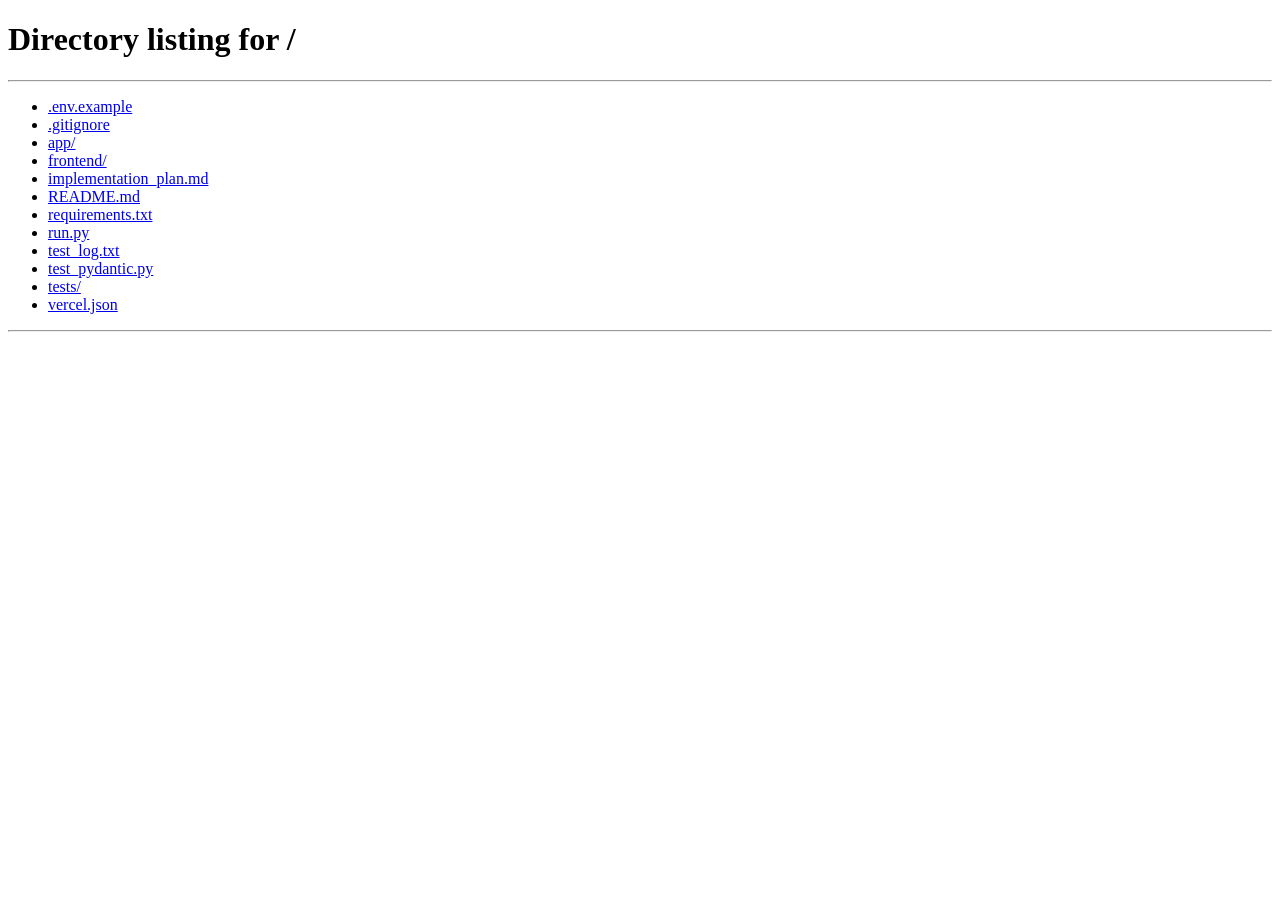
==== frontend/results.html @ 068594ff "feat: complete UI overhaul and pipeline split fixes" ====
<!DOCTYPE html>
<html lang="en">
<head>
    <meta charset="UTF-8">
    <meta name="viewport" content="width=device-width, initial-scale=1.0">
    <title>Results | Outreach Intelligence Hub</title>
    <meta name="description" content="Lead intelligence results with real-time filters, email, and on-demand AI outreach generation.">
    <link rel="preconnect" href="https://fonts.googleapis.com">
    <link rel="preconnect" href="https://fonts.gstatic.com" crossorigin>
    <link href="https://fonts.googleapis.com/css2?family=Inter:wght@300;400;500;600;700&family=Outfit:wght@400;600;800&display=swap" rel="stylesheet">
    <link rel="stylesheet" href="results.css">
</head>
<body>
    <div class="bg-glow blob-1"></div>
    <div class="bg-glow blob-2"></div>

    <div class="results-app">

        <!-- TOP NAVIGATION BAR -->
        <header class="results-topbar">
            <div class="topbar-left">
                <a href="/" class="back-btn">
                    <span class="back-arrow">←</span>
                    <span>New Campaign</span>
                </a>
                <div class="topbar-divider"></div>
                <div class="query-pill">
                    <span class="query-icon">🔍</span>
                    <span id="queryLabel" class="query-text">Loading results...</span>
                </div>
            </div>

            <div class="topbar-stats">
                <div class="t-stat">
                    <span class="t-val" id="statTotal">—</span>
                    <span class="t-label">Total Leads</span>
                </div>
                <div class="t-divider"></div>
                <div class="t-stat">
                    <span class="t-val accent-green" id="statHighScore">—</span>
                    <span class="t-label">Score 60+</span>
                </div>
                <div class="t-divider"></div>
                <div class="t-stat">
                    <span class="t-val accent-whatsapp" id="statWhatsapp">—</span>
                    <span class="t-label">WhatsApp</span>
                </div>
                <div class="t-divider"></div>
                <div class="t-stat">
                    <span class="t-val" id="statTime">—</span>
                    <span class="t-label">Process Time</span>
                </div>
            </div>

            <div class="topbar-actions">
                <button class="export-btn" id="exportBtn" onclick="exportCSV()">⬇ Export CSV</button>
            </div>
        </header>

        <div class="results-body">
            
            <div class="filter-backdrop hidden" id="filterBackdrop" onclick="toggleFilterPanel(false)"></div>

            <!-- FILTER SIDEBAR -->
            <aside class="filter-sidebar" id="filterSidebar">
                <div class="filter-sidebar-inner">

                    <div class="filter-header">
                        <h3 class="filter-title">Filters</h3>
                        <div style="display:flex; gap:8px;">
                            <button class="reset-all-btn" onclick="resetFilters()">Reset All</button>
                            <button class="close-filter-btn" onclick="toggleFilterPanel(false)">✕</button>
                        </div>
                    </div>

                    <!-- Category -->
                    <div class="filter-group">
                        <label class="filter-label">Category</label>
                        <div class="filter-chips" id="categoryChips">
                            <button class="filter-chip active" data-value="all" onclick="handleChipClick('category', this)">All</button>
                            <button class="filter-chip" data-value="STATIC_WEBSITE" onclick="handleChipClick('category', this)">Static Website</button>
                            <button class="filter-chip" data-value="NO_WEBSITE" onclick="handleChipClick('category', this)">No Website</button>
                            <button class="filter-chip" data-value="FULLY_AUTOMATED" onclick="handleChipClick('category', this)">Fully Automated</button>
                        </div>
                    </div>

                    <!-- Min Lead Score -->
                    <div class="filter-group">
                        <label class="filter-label">
                            Min Lead Score
                            <span class="filter-val-badge" id="scoreVal">0</span>
                        </label>
                        <input type="range" id="scoreFilter" min="0" max="100" value="0" class="filter-range" oninput="onScoreChange(this)">
                        <div class="range-labels"><span>0</span><span>50</span><span>100</span></div>
                    </div>

                    <!-- WhatsApp Status -->
                    <div class="filter-group">
                        <label class="filter-label">WhatsApp Status</label>
                        <div class="filter-chips" id="waChips">
                            <button class="filter-chip active" data-value="all" onclick="handleChipClick('wa', this)">All</button>
                            <button class="filter-chip wa-chip" data-value="DETECTED" onclick="handleChipClick('wa', this)">Detected</button>
                            <button class="filter-chip" data-value="NOT_DETECTED" onclick="handleChipClick('wa', this)">Not Detected</button>
                        </div>
                    </div>

                    <!-- Min Google Rating -->
                    <div class="filter-group">
                        <label class="filter-label">Min Google Rating</label>
                        <div class="filter-chips" id="ratingChips">
                            <button class="filter-chip active" data-value="0" onclick="handleChipClick('rating', this)">Any</button>
                            <button class="filter-chip" data-value="3.5" onclick="handleChipClick('rating', this)">3.5+ ⭐</button>
                            <button class="filter-chip" data-value="4.0" onclick="handleChipClick('rating', this)">4.0+ ⭐</button>
                            <button class="filter-chip" data-value="4.5" onclick="handleChipClick('rating', this)">4.5+ ⭐</button>
                        </div>
                    </div>



                    <!-- City / State Search -->
                    <div class="filter-group">
                        <label class="filter-label">City / State</label>
                        <input type="text" id="cityFilter" class="filter-text-input" placeholder="e.g. Dallas, TX..." oninput="applyFilters()">
                    </div>

                    <!-- Outreach Status -->
                    <div class="filter-group">
                        <label class="filter-label">Outreach Status</label>
                        <div class="filter-chips" id="outreachChips">
                            <button class="filter-chip active" data-value="all" onclick="handleChipClick('outreach', this)">All</button>
                            <button class="filter-chip" data-value="ready" onclick="handleChipClick('outreach', this)">✓ Ready</button>
                            <button class="filter-chip" data-value="pending" onclick="handleChipClick('outreach', this)">Pending</button>
                        </div>
                    </div>

                    <!-- Sort By -->
                    <div class="filter-group">
                        <label class="filter-label">Sort By</label>
                        <select id="sortFilter" class="filter-select" onchange="applyFilters()">
                            <option value="score_desc">Score (High → Low)</option>
                            <option value="rating_desc">Rating (High → Low)</option>
                            <option value="reviews_desc">Reviews (Most First)</option>
                            <option value="name_asc">Name (A → Z)</option>
                        </select>
                    </div>

                </div>
            </aside>

            <!-- MAIN RESULTS AREA -->
            <main class="results-main">

                <!-- Results Toolbar -->
                <div class="results-toolbar">
                    <div style="display:flex; align-items:center; gap:16px;">
                        <button class="filters-toggle-btn" onclick="toggleFilterPanel()">
                            <span>☰ Filters</span>
                        </button>
                        <div class="results-count-wrap">
                            <span class="results-count">
                                Showing <strong id="countShown">0</strong> of <strong id="countTotal">0</strong> leads
                            </span>
                        </div>
                    </div>
                    <div class="toolbar-actions">
                        <button class="process-all-btn" id="processAllBtn" onclick="processAllOutreach()">
                            <span class="pa-icon">⚡</span>
                            <span class="pa-label">Process All Outreach</span>
                            <span class="pa-progress hidden" id="paProgress">0 / 0</span>
                        </button>
                    </div>
                </div>

                <!-- List View (only view) -->
                <div id="resultsList" class="results-list">
                    <div class="list-header">
                        <div class="lh-score" onclick="sortByColumn('score')">Score ↕</div>
                        <div class="lh-name" onclick="sortByColumn('name')">Business ↕</div>
                        <div class="lh-address">Address</div>
                        <div class="lh-website">Website</div>
                        <div class="lh-category">Category</div>
                        <div class="lh-phone">Phone</div>
                        <div class="lh-whatsapp">WhatsApp</div>
                        <div class="lh-rating" onclick="sortByColumn('rating')">Rating ↕</div>
                        <div class="lh-outreach">Outreach</div>
                        <div class="lh-action"></div>
                    </div>
                    <div id="listBody"></div>
                </div>

                <!-- Empty Filter State -->
                <div id="emptyFiltered" class="empty-filtered hidden">
                    <div class="ef-icon">🔍</div>
                    <h3>No leads match your filters</h3>
                    <p>Try adjusting the filters on the left to see more results.</p>
                    <button class="reset-large-btn" onclick="resetFilters()">Reset All Filters</button>
                </div>

            </main>
        </div>
    </div>

    <!-- DETAIL SLIDE-OVER PANEL -->
    <div id="slideOver" class="slideover hidden">
        <div class="slideover-backdrop" onclick="closeSlideOver()"></div>
        <div class="slideover-panel" id="slideOverPanel">
            <div class="slideover-topbar">
                <div class="so-nav">
                    <button class="so-nav-btn" onclick="navigateLead(-1)" id="prevLeadBtn">← Prev</button>
                    <span class="so-nav-label" id="leadNavLabel">1 / 1</span>
                    <button class="so-nav-btn" onclick="navigateLead(1)" id="nextLeadBtn">Next →</button>
                </div>
                <button class="so-close-btn" onclick="closeSlideOver()">×</button>
            </div>
            <div id="slideoverBody" class="slideover-body"></div>
        </div>
    </div>

    <script src="results.js"></script>
</body>
</html>
---- frontend/results.css ----
/* frontend/results.css — Results Intelligence Hub v2 (List-only) */

:root {
    --bg-base: #0B0F19;
    --glass-bg: rgba(20, 27, 45, 0.70);
    --glass-border: rgba(255, 255, 255, 0.08);
    --text-main: #E2E8F0;
    --text-muted: #94A3B8;
    --accent-primary: #3B82F6;
    --accent-glow: rgba(59, 130, 246, 0.4);
    --accent-green: #10B981;
    --accent-whatsapp: #25D366;
    --accent-amber: #F59E0B;
    --status-static: #EAB308;
    --status-dead: #EF4444;
    --status-auto: #3B82F6;
    --score-high: #10B981;
    --score-mid: #EAB308;
    --score-low: #EF4444;
    --topbar-h: 68px;
    --sidebar-w: 260px;
}

* { margin: 0; padding: 0; box-sizing: border-box; }
body { font-family: 'Inter', sans-serif; background: var(--bg-base); color: var(--text-main); min-height: 100vh; overflow-x: hidden; }
.bg-glow { position: fixed; border-radius: 50%; filter: blur(120px); z-index: 0; opacity: 0.2; pointer-events: none; }
.blob-1 { top: -10%; left: -10%; width: 50vw; height: 50vw; background: radial-gradient(circle, #3B82F6 0%, transparent 70%); }
.blob-2 { bottom: -10%; right: -10%; width: 60vw; height: 60vw; background: radial-gradient(circle, #6366F1 0%, transparent 70%); }
.hidden { display: none !important; }

/* ── TOP BAR ── */
.results-topbar {
    position: fixed; top: 0; left: 0; right: 0;
    height: var(--topbar-h); z-index: 50;
    display: flex; align-items: center; justify-content: space-between;
    padding: 0 24px; gap: 20px;
    background: rgba(11, 15, 25, 0.92);
    backdrop-filter: blur(20px); -webkit-backdrop-filter: blur(20px);
    border-bottom: 1px solid var(--glass-border);
}
.topbar-left { display: flex; align-items: center; gap: 14px; flex-shrink: 0; }
.back-btn {
    display: flex; align-items: center; gap: 6px;
    color: var(--text-muted); text-decoration: none;
    font-weight: 500; font-size: 0.875rem;
    padding: 7px 13px; border-radius: 8px;
    border: 1px solid var(--glass-border);
    background: rgba(255,255,255,0.04);
    transition: all 0.2s; white-space: nowrap;
}
.back-btn:hover { color: #fff; background: rgba(255,255,255,0.08); border-color: rgba(255,255,255,0.15); }
.topbar-divider { width: 1px; height: 26px; background: var(--glass-border); }
.query-pill {
    display: flex; align-items: center; gap: 7px;
    background: rgba(59,130,246,0.1); border: 1px solid rgba(59,130,246,0.25);
    padding: 5px 13px; border-radius: 20px; max-width: 300px; overflow: hidden;
}
.query-text { font-size: 0.83rem; font-weight: 500; color: #93C5FD; white-space: nowrap; overflow: hidden; text-overflow: ellipsis; }
.topbar-stats {
    display: flex; align-items: center;
    background: rgba(255,255,255,0.03); border: 1px solid var(--glass-border);
    border-radius: 10px; overflow: hidden; flex-shrink: 0;
}
.t-stat { display: flex; flex-direction: column; align-items: center; padding: 7px 18px; gap: 1px; }
.t-val { font-family: 'Outfit', sans-serif; font-size: 1.25rem; font-weight: 700; color: #fff; line-height: 1; }
.t-label { font-size: 0.68rem; color: var(--text-muted); text-transform: uppercase; letter-spacing: 0.5px; white-space: nowrap; }
.t-divider { width: 1px; height: 34px; background: var(--glass-border); }
.accent-green { color: var(--accent-green) !important; }
.accent-whatsapp { color: var(--accent-whatsapp) !important; }
.topbar-actions { flex-shrink: 0; }
.export-btn {
    display: flex; align-items: center; gap: 7px;
    background: rgba(16,185,129,0.12); border: 1px solid rgba(16,185,129,0.3);
    color: var(--accent-green); padding: 8px 16px; border-radius: 8px;
    font-family: 'Inter', sans-serif; font-weight: 600; font-size: 0.875rem;
    cursor: pointer; transition: all 0.2s; white-space: nowrap;
}
.export-btn:hover { background: rgba(16,185,129,0.22); transform: translateY(-1px); }

/* ── BODY LAYOUT ── */
.results-app { display: flex; flex-direction: column; min-height: 100vh; position: relative; z-index: 1; }
.results-body { display: flex; margin-top: var(--topbar-h); min-height: calc(100vh - var(--topbar-h)); }

/* ── FILTER SIDEBAR ── */
.filter-sidebar {
    position: fixed; top: var(--topbar-h); left: 0;
    width: var(--sidebar-w); height: calc(100vh - var(--topbar-h));
    overflow-y: auto; z-index: 100;
    border-right: 1px solid var(--glass-border);
    background: rgba(11,15,25,0.95);
    backdrop-filter: blur(16px); -webkit-backdrop-filter: blur(16px);
    scrollbar-width: thin; scrollbar-color: rgba(255,255,255,0.08) transparent;
    transform: translateX(-100%); transition: transform 0.3s cubic-bezier(0.4, 0, 0.2, 1);
}
.filter-sidebar.open {
    transform: translateX(0);
}
.filter-backdrop {
    position: fixed; top: var(--topbar-h); left: 0; right: 0; bottom: 0;
    background: rgba(0,0,0,0.5); backdrop-filter: blur(3px); -webkit-backdrop-filter: blur(3px);
    z-index: 99; opacity: 1; transition: opacity 0.3s;
}
.filter-backdrop.hidden {
    opacity: 0; pointer-events: none;
}
.close-filter-btn {
    background: none; border: none; color: var(--text-muted); font-size: 1.15rem; cursor: pointer; transition: color 0.15s;
}
.close-filter-btn:hover { color: #fff; }

.filters-toggle-btn {
    display: flex; align-items: center; gap: 6px;
    background: rgba(255,255,255,0.08); border: 1px solid rgba(255,255,255,0.15);
    color: #fff; padding: 7px 14px; border-radius: 8px;
    font-family: 'Inter', sans-serif; font-weight: 500; font-size: 0.85rem;
    cursor: pointer; transition: all 0.2s;
}
.filters-toggle-btn:hover { background: rgba(255,255,255,0.15); }
.filter-sidebar-inner { padding: 18px; display: flex; flex-direction: column; }
.filter-header {
    display: flex; justify-content: space-between; align-items: center;
    margin-bottom: 16px; padding-bottom: 12px; border-bottom: 1px solid var(--glass-border);
}
.filter-title { font-family: 'Outfit', sans-serif; font-size: 0.95rem; font-weight: 600; }
.reset-all-btn {
    background: none; border: 1px solid rgba(239,68,68,0.3);
    color: #F87171; padding: 3px 9px; border-radius: 6px;
    font-size: 0.73rem; cursor: pointer; font-family: 'Inter', sans-serif; transition: all 0.2s;
}
.reset-all-btn:hover { background: rgba(239,68,68,0.1); }
.filter-group { margin-bottom: 18px; }
.filter-label {
    display: flex; align-items: center; justify-content: space-between;
    font-size: 0.72rem; font-weight: 600; text-transform: uppercase;
    letter-spacing: 0.8px; color: var(--text-muted); margin-bottom: 9px;
}
.filter-val-badge {
    background: var(--accent-primary); color: #fff;
    padding: 1px 7px; border-radius: 10px; font-size: 0.72rem; font-weight: 700; letter-spacing: 0;
}
.filter-chips { display: flex; flex-wrap: wrap; gap: 5px; }
.filter-chip {
    background: rgba(255,255,255,0.04); border: 1px solid var(--glass-border);
    color: var(--text-muted); padding: 4px 9px; border-radius: 20px;
    font-size: 0.75rem; font-family: 'Inter', sans-serif;
    cursor: pointer; transition: all 0.18s; white-space: nowrap;
}
.filter-chip:hover { border-color: var(--accent-primary); color: #fff; }
.filter-chip.active { background: rgba(59,130,246,0.18); border-color: var(--accent-primary); color: #93C5FD; font-weight: 600; }
.filter-chip.wa-chip.active { background: rgba(37,211,102,0.12); border-color: var(--accent-whatsapp); color: var(--accent-whatsapp); }
.filter-range {
    width: 100%; -webkit-appearance: none; appearance: none;
    height: 4px; border-radius: 2px; outline: none; cursor: pointer;
    background: rgba(255,255,255,0.12);
}
.filter-range::-webkit-slider-thumb {
    -webkit-appearance: none; width: 15px; height: 15px; border-radius: 50%;
    background: var(--accent-primary); box-shadow: 0 0 7px var(--accent-glow); cursor: pointer;
}
.range-labels { display: flex; justify-content: space-between; font-size: 0.7rem; color: var(--text-muted); margin-top: 5px; }
.filter-text-input {
    width: 100%; background: rgba(0,0,0,0.3); border: 1px solid var(--glass-border);
    border-radius: 7px; padding: 8px 11px; color: #fff;
    font-family: 'Inter', sans-serif; font-size: 0.85rem; outline: none; transition: border-color 0.2s;
}
.filter-text-input:focus { border-color: var(--accent-primary); }
.filter-text-input::placeholder { color: var(--text-muted); }
.filter-select {
    width: 100%; background: rgba(0,0,0,0.4); border: 1px solid var(--glass-border);
    border-radius: 7px; padding: 8px 11px; color: #fff;
    font-family: 'Inter', sans-serif; font-size: 0.85rem; outline: none; cursor: pointer;
}
.filter-select option { background: #1e2840; }

/* ── RESULTS MAIN ── */
.results-main { flex: 1; padding: 20px 24px; min-width: 0; }

/* ── RESULTS TOOLBAR ── */
.results-toolbar {
    display: flex; justify-content: space-between; align-items: center;
    margin-bottom: 16px; padding: 10px 14px;
    background: rgba(255,255,255,0.03); border: 1px solid var(--glass-border); border-radius: 10px;
}
.results-count { font-size: 0.875rem; color: var(--text-muted); }
.results-count strong { color: #fff; font-weight: 600; }
.toolbar-actions { display: flex; align-items: center; gap: 10px; }

/* Process All Button */
.process-all-btn {
    display: flex; align-items: center; gap: 8px;
    background: rgba(245,158,11,0.12); border: 1px solid rgba(245,158,11,0.35);
    color: var(--accent-amber); padding: 8px 16px; border-radius: 8px;
    font-family: 'Inter', sans-serif; font-weight: 600; font-size: 0.875rem;
    cursor: pointer; transition: all 0.2s;
}
.process-all-btn:hover { background: rgba(245,158,11,0.22); transform: translateY(-1px); }
.process-all-btn.loading { color: var(--accent-amber); opacity: 0.8; cursor: wait; }
.process-all-btn.done { background: rgba(16,185,129,0.12); border-color: rgba(16,185,129,0.35); color: var(--accent-green); }
.pa-icon { font-size: 1rem; }
.pa-progress { font-size: 0.8rem; background: rgba(0,0,0,0.3); padding: 2px 8px; border-radius: 10px; }

/* ── LIST VIEW ── */
.results-list {
    background: rgba(20,27,45,0.5);
    border: 1px solid var(--glass-border);
    border-radius: 12px; overflow: hidden;
    margin-bottom: 60px;
}
.list-header {
    display: grid;
    grid-template-columns: 55px 1.5fr 1.5fr 1fr 100px 105px 85px 85px 110px 40px;
    padding: 11px 16px;
    background: rgba(0,0,0,0.35); border-bottom: 1px solid var(--glass-border);
    font-size: 0.7rem; font-weight: 600; text-transform: uppercase;
    letter-spacing: 0.8px; color: var(--text-muted); gap: 12px;
}
.list-header > div { cursor: pointer; user-select: none; }
.list-header > div:hover { color: #fff; }

.list-row {
    display: grid;
    grid-template-columns: 55px 1.5fr 1.5fr 1fr 100px 105px 85px 85px 110px 40px;
    padding: 13px 16px;
    border-bottom: 1px solid rgba(255,255,255,0.04);
    align-items: center; gap: 12px;
    cursor: pointer; transition: background 0.15s;
}
.list-row:last-child { border-bottom: none; }
.list-row:hover { background: rgba(59,130,246,0.05); }

/* Score Pill */
.lr-score { display: flex; justify-content: center; }
.score-pill {
    display: inline-flex; align-items: center; justify-content: center;
    width: 42px; height: 25px; border-radius: 12px;
    font-family: 'Outfit', sans-serif; font-weight: 700; font-size: 0.83rem;
}
.score-pill.score-high { background: rgba(16,185,129,0.14); color: var(--score-high); border: 1px solid rgba(16,185,129,0.28); }
.score-pill.score-mid  { background: rgba(234,179,8,0.14);  color: var(--score-mid);  border: 1px solid rgba(234,179,8,0.28); }
.score-pill.score-low  { background: rgba(239,68,68,0.14);  color: var(--score-low);  border: 1px solid rgba(239,68,68,0.28); }

/* Business name */
.lr-name { min-width: 0; overflow: hidden; }
.lr-business { font-weight: 600; font-size: 0.875rem; line-height: 1.35; padding-right: 5px; }

/* Address & Website */
.lr-address { font-size: 0.75rem; color: var(--text-muted); line-height: 1.4; padding-right: 5px; }
.lr-website { font-size: 0.75rem; }
.lr-website a { color: var(--accent-primary); text-decoration: none; word-break: break-all; }
.lr-website a:hover { text-decoration: underline; color: #93C5FD; }
.lr-website-none { color: rgba(255,255,255,0.2); font-style: italic; }

/* Category tag */
.category-tag {
    display: inline-block; padding: 3px 7px; border-radius: 4px;
    font-size: 0.7rem; font-weight: 600; text-transform: uppercase; letter-spacing: 0.4px; white-space: nowrap;
}
.tag-static { background: rgba(234,179,8,0.13);  color: var(--status-static); border: 1px solid rgba(234,179,8,0.28); }
.tag-dead   { background: rgba(239,68,68,0.13);  color: var(--status-dead);   border: 1px solid rgba(239,68,68,0.28); }
.tag-auto   { background: rgba(59,130,246,0.13); color: var(--status-auto);   border: 1px solid rgba(59,130,246,0.28); }

/* Contact cell (phone only) */
.lr-contact { min-width: 0; overflow: hidden; }
.lr-phone { font-size: 0.82rem; color: var(--text-main); white-space: nowrap; overflow: hidden; text-overflow: ellipsis; }

/* WhatsApp */
.lr-whatsapp { font-size: 0.82rem; font-weight: 600; }
.wa-detected { color: var(--accent-whatsapp); }
.wa-muted { color: rgba(255,255,255,0.18); }

/* Rating */
.lr-rating { font-size: 0.82rem; }
.lr-reviews { font-size: 0.75rem; color: var(--text-muted); }

/* Outreach Status Cell */
.lr-outreach { display: flex; align-items: center; }

.outreach-status-pill {
    display: inline-flex; align-items: center; gap: 5px;
    padding: 4px 10px; border-radius: 20px;
    font-size: 0.75rem; font-weight: 600; white-space: nowrap;
}
.ops-pending {
    background: rgba(255,255,255,0.05); border: 1px solid rgba(255,255,255,0.1);
    color: var(--text-muted);
}
.ops-loading {
    background: rgba(245,158,11,0.1); border: 1px solid rgba(245,158,11,0.3);
    color: var(--accent-amber);
    animation: pulseFade 1.2s ease-in-out infinite alternate;
}
.ops-done {
    background: rgba(16,185,129,0.1); border: 1px solid rgba(16,185,129,0.3);
    color: var(--accent-green);
}

@keyframes pulseFade {
    from { opacity: 0.6; }
    to { opacity: 1; }
}

/* Generate Outreach Button (inline in list row) */
.gen-outreach-btn {
    display: inline-flex; align-items: center; gap: 5px;
    background: rgba(59,130,246,0.1); border: 1px solid rgba(59,130,246,0.28);
    color: var(--accent-primary); padding: 4px 10px; border-radius: 20px;
    font-size: 0.75rem; font-weight: 600; font-family: 'Inter', sans-serif;
    cursor: pointer; transition: all 0.2s; white-space: nowrap;
}
.gen-outreach-btn:hover { background: rgba(59,130,246,0.2); transform: scale(1.03); }
.gen-outreach-btn:disabled { opacity: 0.4; cursor: not-allowed; transform: none; }

/* Open Arrow */
.lr-action { display: flex; justify-content: center; }
.open-arrow { color: var(--text-muted); font-size: 1rem; opacity: 0; transition: opacity 0.15s; }
.list-row:hover .open-arrow { opacity: 1; color: var(--accent-primary); }

/* ── EMPTY STATE ── */
.empty-filtered { text-align: center; padding: 80px 20px; color: var(--text-muted); }
.ef-icon { font-size: 3rem; margin-bottom: 18px; opacity: 0.35; }
.empty-filtered h3 { font-family: 'Outfit', sans-serif; font-size: 1.3rem; color: #fff; margin-bottom: 8px; }
.empty-filtered p { margin-bottom: 22px; }
.reset-large-btn {
    background: var(--accent-primary); color: #fff; border: none;
    padding: 11px 26px; border-radius: 8px;
    font-family: 'Inter', sans-serif; font-weight: 600; font-size: 0.9rem;
    cursor: pointer; transition: all 0.2s;
}
.reset-large-btn:hover { background: #2563EB; transform: translateY(-1px); }

/* ── SLIDE-OVER PANEL ── */
.slideover { position: fixed; top: 0; left: 0; right: 0; bottom: 0; z-index: 200; }
.slideover-backdrop {
    position: absolute; top: 0; left: 0; right: 0; bottom: 0;
    background: rgba(0,0,0,0.65); backdrop-filter: blur(6px); -webkit-backdrop-filter: blur(6px);
}
.slideover-panel {
    position: absolute; top: 0; right: 0; bottom: 0;
    width: min(820px, 96vw);
    background: rgba(13, 18, 32, 0.98);
    backdrop-filter: blur(24px); -webkit-backdrop-filter: blur(24px);
    border-left: 1px solid var(--glass-border);
    display: flex; flex-direction: column;
    transform: translateX(100%);
    transition: transform 0.3s cubic-bezier(0.4, 0, 0.2, 1);
}
.slideover-panel.open { transform: translateX(0); }
.slideover-topbar {
    display: flex; justify-content: space-between; align-items: center;
    padding: 15px 22px; border-bottom: 1px solid var(--glass-border);
    background: rgba(0,0,0,0.2); flex-shrink: 0;
}
.so-nav { display: flex; align-items: center; gap: 10px; }
.so-nav-btn {
    background: rgba(255,255,255,0.06); border: 1px solid var(--glass-border);
    color: var(--text-muted); padding: 5px 13px; border-radius: 7px;
    font-family: 'Inter', sans-serif; font-size: 0.83rem; cursor: pointer; transition: all 0.2s;
}
.so-nav-btn:hover:not(:disabled) { color: #fff; background: rgba(255,255,255,0.1); }
.so-nav-btn:disabled { opacity: 0.28; cursor: not-allowed; }
.so-nav-label { font-size: 0.83rem; color: var(--text-muted); min-width: 46px; text-align: center; }
.so-close-btn {
    background: none; border: none; color: var(--text-muted);
    font-size: 1.75rem; cursor: pointer; transition: color 0.2s; line-height: 1; padding: 0 4px;
}
.so-close-btn:hover { color: #fff; }
.slideover-body {
    flex: 1; overflow-y: auto; padding: 24px;
    scrollbar-width: thin; scrollbar-color: rgba(255,255,255,0.08) transparent;
}

/* Slide-over lead header */
.so-lead-header { margin-bottom: 22px; padding-bottom: 18px; border-bottom: 1px solid var(--glass-border); }
.so-title-row { display: flex; align-items: flex-start; justify-content: space-between; gap: 12px; margin-bottom: 5px; }
.so-title { font-family: 'Outfit', sans-serif; font-size: 1.55rem; font-weight: 700; line-height: 1.2; }
.so-address { font-size: 0.875rem; color: var(--text-muted); margin-bottom: 4px; }
.so-links { display: flex; flex-wrap: wrap; gap: 8px; }
.so-link {
    display: inline-flex; align-items: center; gap: 5px;
    padding: 5px 12px; border-radius: 20px;
    background: rgba(255,255,255,0.05); border: 1px solid var(--glass-border);
    color: var(--text-main); text-decoration: none; font-size: 0.82rem; font-weight: 500; transition: all 0.2s;
}
.so-link:hover { background: rgba(255,255,255,0.1); border-color: rgba(255,255,255,0.18); }
.so-link.wa-link { background: rgba(37,211,102,0.08); border-color: rgba(37,211,102,0.28); color: var(--accent-whatsapp); }

/* Score badge in slide-over */
.score-badge {
    padding: 3px 9px; border-radius: 20px; font-family: 'Outfit', sans-serif;
    font-weight: 700; font-size: 0.82rem; white-space: nowrap; flex-shrink: 0;
    background: rgba(255,255,255,0.07); border: 1px solid rgba(255,255,255,0.1);
}
.score-badge.score-high { background: rgba(16,185,129,0.14); border-color: rgba(16,185,129,0.35); color: var(--score-high); }
.score-badge.score-mid  { background: rgba(234,179,8,0.14);  border-color: rgba(234,179,8,0.35);  color: var(--score-mid); }
.score-badge.score-low  { background: rgba(239,68,68,0.14);  border-color: rgba(239,68,68,0.35);  color: var(--score-low); }

/* Slide-over body grid */
.so-grid { display: grid; grid-template-columns: 1fr 1fr; gap: 18px; }
.so-section-title {
    font-size: 0.72rem; font-weight: 700; text-transform: uppercase;
    letter-spacing: 1px; color: var(--text-muted); margin-bottom: 11px;
}
.so-outreach-header { display: flex; justify-content: space-between; align-items: center; margin-bottom: 9px; }
.so-outreach-box {
    background: rgba(0,0,0,0.32); border-radius: 9px; padding: 13px 15px;
    font-size: 0.87rem; line-height: 1.7; border-top: 2px solid var(--accent-primary); color: var(--text-main);
}
.so-ig { border-top-color: #E1306C; }

/* Outreach pending state in slide-over */
.so-outreach-pending {
    background: rgba(0,0,0,0.2); border-radius: 9px; padding: 24px;
    text-align: center; border: 1px dashed rgba(255,255,255,0.1);
}
.so-outreach-pending p { font-size: 0.85rem; color: var(--text-muted); margin-bottom: 14px; }
.so-gen-btn {
    display: inline-flex; align-items: center; gap: 8px;
    background: var(--accent-primary); color: #fff; border: none;
    padding: 10px 22px; border-radius: 8px;
    font-family: 'Inter', sans-serif; font-weight: 600; font-size: 0.9rem;
    cursor: pointer; transition: all 0.2s;
}
.so-gen-btn:hover { background: #2563EB; transform: translateY(-1px); }
.so-gen-btn:disabled { opacity: 0.5; cursor: wait; transform: none; }

/* Copy button */
.copy-btn {
    background: rgba(59,130,246,0.12); border: 1px solid rgba(59,130,246,0.28);
    color: var(--accent-primary); padding: 3px 10px; border-radius: 5px;
    font-size: 0.75rem; font-weight: 600; cursor: pointer;
    font-family: 'Inter', sans-serif; transition: all 0.2s;
}
.copy-btn:hover { background: rgba(59,130,246,0.22); }
.copy-btn.copied { background: rgba(16,185,129,0.18); border-color: rgba(16,185,129,0.35); color: var(--accent-green); }

/* AI Insights */
.insight-section { margin-bottom: 12px; }
.insight-section h5 { font-size: 0.76rem; font-weight: 600; color: var(--text-muted); margin-bottom: 7px; text-transform: uppercase; letter-spacing: 0.5px; }
.insight-section ul { padding-left: 15px; display: flex; flex-direction: column; gap: 4px; }
.insight-section ul li { font-size: 0.85rem; line-height: 1.5; color: #FDA4AF; }
.insight-section ul.sparks li { color: #86EFAC; }
.insight-hook { background: rgba(59,130,246,0.07); border: 1px solid rgba(59,130,246,0.18); border-radius: 7px; padding: 11px 13px; margin-top: 10px; }
.insight-hook h5 { font-size: 0.75rem; color: #93C5FD; margin-bottom: 5px; text-transform: uppercase; letter-spacing: 0.5px; }
.insight-hook p { font-size: 0.86rem; line-height: 1.6; font-style: italic; color: #CBD5E1; }

/* Reviews */
.so-review {
    background: rgba(0,0,0,0.28); padding: 9px 11px; border-radius: 7px;
    font-size: 0.82rem; border-left: 2px solid var(--status-static);
    line-height: 1.5; margin-bottom: 7px;
}
.so-review span { color: var(--text-muted); }

.muted-text { color: var(--text-muted); font-size: 0.83rem; font-style: italic; }

/* ── RESPONSIVE ── */
@media (max-width: 900px) {
    .filter-sidebar { display: none; }
    .so-grid { grid-template-columns: 1fr; }
    .topbar-stats { display: none; }
    .list-header, .list-row { grid-template-columns: 56px 1fr 110px 90px 120px 40px; }
    .lh-phone, .lr-contact, .lh-whatsapp, .lr-whatsapp { display: none; }
}
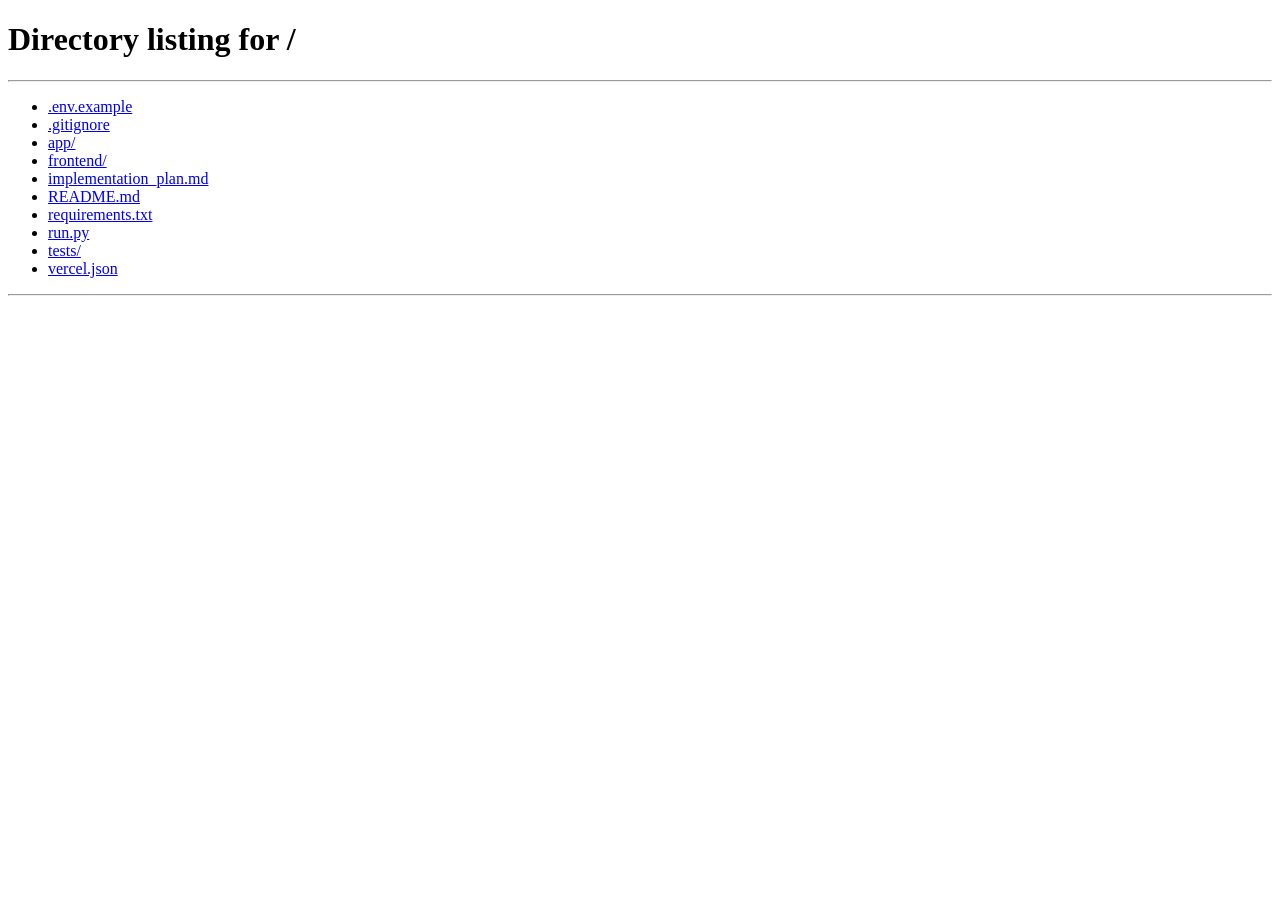
==== commit 0ef312ff: "chore: push updated code" ====
--- a/frontend/results.html
+++ b/frontend/results.html
@@ -8,7 +8,7 @@
     <link rel="preconnect" href="https://fonts.googleapis.com">
     <link rel="preconnect" href="https://fonts.gstatic.com" crossorigin>
     <link href="https://fonts.googleapis.com/css2?family=Inter:wght@300;400;500;600;700&family=Outfit:wght@400;600;800&display=swap" rel="stylesheet">
-    <link rel="stylesheet" href="results.css">
+    <link rel="stylesheet" href="results.css?v=2">
 </head>
 <body>
     <div class="bg-glow blob-1"></div>
@@ -216,6 +216,6 @@
         </div>
     </div>
 
-    <script src="results.js"></script>
+    <script src="results.js?v=2"></script>
 </body>
 </html>
